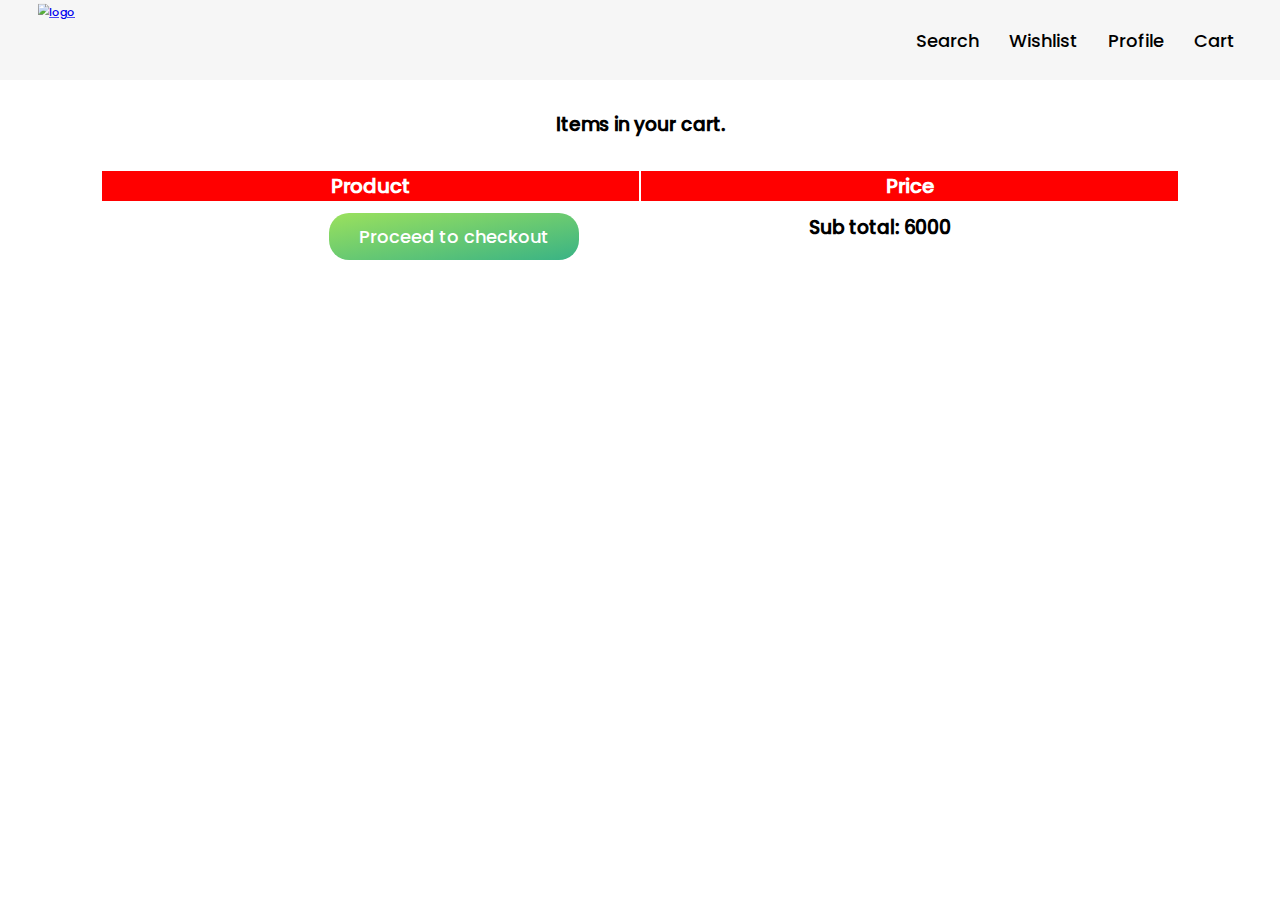
==== Invoice App/cart.html @ a247b36a "Need to work on payment page" ====
<!DOCTYPE html>
<html lang="en">
    <head>
        <meta charset="UTF-8">
        <meta http-equiv="X-UA-Compatible" content="IE=edge">
        <meta name="viewport" content="width=device-width, initial-scale=1.0">
        <title>Cart.</title>
        <link rel="stylesheet" type="text/css" href="css/style.css">
        <script src="https://kit.fontawesome.com/2a8af94606.js" crossorigin="anonymous"></script>
        <script src="js/cart.js" defer></script>
    </head>
<body>
    <header>
        <div class="left">
            <a href="index.html"><img src="images/logo.PNG" alt="logo" class="logo"></a>
        </div>
        <div class="right">
            <ul class="navLinks">
                <li class="navLink">Search <i class="fas fa-search"></i></li>
                <li class="navLink">Wishlist <i class="fas fa-shopping-bag"></i></li>
                <li class="navLink">Profile <i class="fas fa-user-alt"></i></li>
                <li class="navLink"><a href="cart.html">Cart</a> <i class="fas fa-shopping-cart"></i></li>
            </ul>
        </div>
    </header>

    <h3 class="center">Items in your cart.</h3>

    <div class="cartTable">
        <table id="table">
            <tr>
                <th>Product</th>
                <th>Price</th>
            </tr>
            <!-- <tr>
                <td><div class="sideBySide">
                    <img src="images/spects.jfif" class="smallImage">
                    <h3 class="cartItemName">Spects<br><span>(Ordered by 14 people recently)</span></h3>
                    
                </div></td>
                <td><h3 class="cartItemPrice">2000</h3></td>
            </tr> -->
            <!-- <tr>
                <td><div class="sideBySide">
                    <img src="images/spects.jfif" class="smallImage">
                    <h3 class="cartItemName">Spects<br><span>(Ordered by 14 people recently)</span></h3>
                    
                </div></td>
                <td><h3 class="cartItemPrice">2000</h3></td>
            </tr> -->
            <!-- <tr>
                <td><div class="sideBySide">
                    <img src="images/spects.jfif" class="smallImage">
                    <h3 class="cartItemName">Spects<br><span>(Ordered by 14 people recently)</span></h3>
                    
                </div></td>
                <td><h3 class="cartItemPrice">2000</h3></td>
            </tr> -->
        </table>
        <div class="subTotal">
            <a href="payment.html"><button class="proceed">Proceed to checkout</button></a>
            <h3 id="subTotal">Sub total: 6000</h3>
        </div>
    </div>
    
</body>
</html>
---- Invoice App/css/style.css ----
*{
    margin: 0;
    padding: 0;
    box-sizing: border-box;
}
@font-face {
    font-family: poppinsfont;
    src: url("../font/Poppins-Medium.ttf");
}
body{
    font-family: poppinsfont;
    background-color: rgb(255, 255, 255);
}
.center{
    text-align: center;
    margin: 30px 0;
}
header{
    width: 100%;
    height: 80px;
    display: flex;
    justify-content: space-between;
    padding: 0 30px;
    background-color: rgb(246, 246, 246);
}
.logo{
    /* height: 80px; */
    transform: scale(0.7);
}
header .navLinks{
    display: flex;
    list-style-type: none;
    height: 80px;
    align-items: center;
}
header .navLinks .navLink{
    margin: 0 15px;
    font-size: 18px;
    cursor: pointer;
}
header .navLinks .navLink a{
    text-decoration: none;
    color: black;
}
header .navLinks .navLink:hover{
    color: rgba(0, 0, 0, 0.6);
}

.products{
    width: 100%;
    display: flex;
    justify-content: space-evenly;
    margin-top: 80px;
}
.products .product{
    /* border: 1px solid black; */
    text-align: center;
    border-radius: 10px;
    box-shadow: rgba(0, 0, 0, 0.35) 0px 5px 15px;
}
.products .product .productImage{
    border-top-left-radius: 10px;
    border-top-right-radius: 10px;
}
.products .product .price{
    font-size: 18px;
    color: rgba(4, 75, 133, 0.6);
}
.products .product .rating{
    font-size: 14px;
    /* color: rgba(4, 75, 133, 0.6); */
}
.products .product .addToCart{
    border: none;
    outline: none;
    cursor: pointer;
    padding: 7px 20px;
    margin-top: 10px;
    color: white;
    font-weight: bold;
    font-size: 18px;
    font-family: poppinsfont;
    /* background: linear-gradient(45deg, #B1E48D, #78C9A4); */
    background-color: #FF5151;
    border-radius: 10px;
    width: 100%;
    /* border-bottom-left-radius: 10px;
    border-bottom-right-radius: 10px; */
}

/* style for modal */
.modal
{
    width: 40%;
    padding: 50px;
    background-color: #f3f3f3;
    position: absolute;
    left: 50%;
    top: 50%;
    transform: translate(-50%, -50%);
    z-index: 100;
    position: fixed;
}
.modal h2
{
    margin-bottom: 30px;
    font-size: 35px;
}
.closeButton
{
    position: absolute;
    right: 0;
    top: 0;
    padding: 5px;
    display: inline;
    background-color: rgba(218, 218, 218, 0.6);
    border: none;
    outline: none;
    font-size: 40px;
    cursor: pointer;
}
.overlay
{
    width: 100vw;
    height: 100vh;
    position: absolute;
    left: 0;
    top: 0;
    bottom: 0;
    right: 0;
    background-color: rgba(0, 0, 0, 0.5);
    backdrop-filter: blur(4px);
    position: fixed;
}
.hidden
{
    display: none;
}

/* cart */
.cartTable{
    width: 100%;
    /* border: 1px solid black; */
    padding: 0 100px;
}
.cartTable table{
    /* border: 1px solid black; */
    width: 100%;
}
.cartTable table th{
    color: white;
    background-color: red;
    width: 50%;
    font-size: 20px;
}
.cartTable table td{
    width: 50%;
    text-align: center;
}
.cartTable table .sideBySide{
    display: flex;
    align-items: center;
    justify-content: center;
}
.cartTable table .sideBySide .smallImage{
    width: 150px;
    height: 100px;
}
span{
    color: rgba(0, 0, 0, 0.6);
    font-size: 16px;
}
.subTotal{
    /* float: right; */
    display: flex;
    justify-content: space-evenly;
    padding-top: 10px;
}
.subTotal .proceed{
    background: linear-gradient(to top left, #39b385, #9be15d);
    padding: 10px 30px;
    border-radius: 20px;
    border: none;
    outline: none;
    color: white;
    font-family: poppinsfont;
    font-size: 18px;
    cursor: pointer;
}
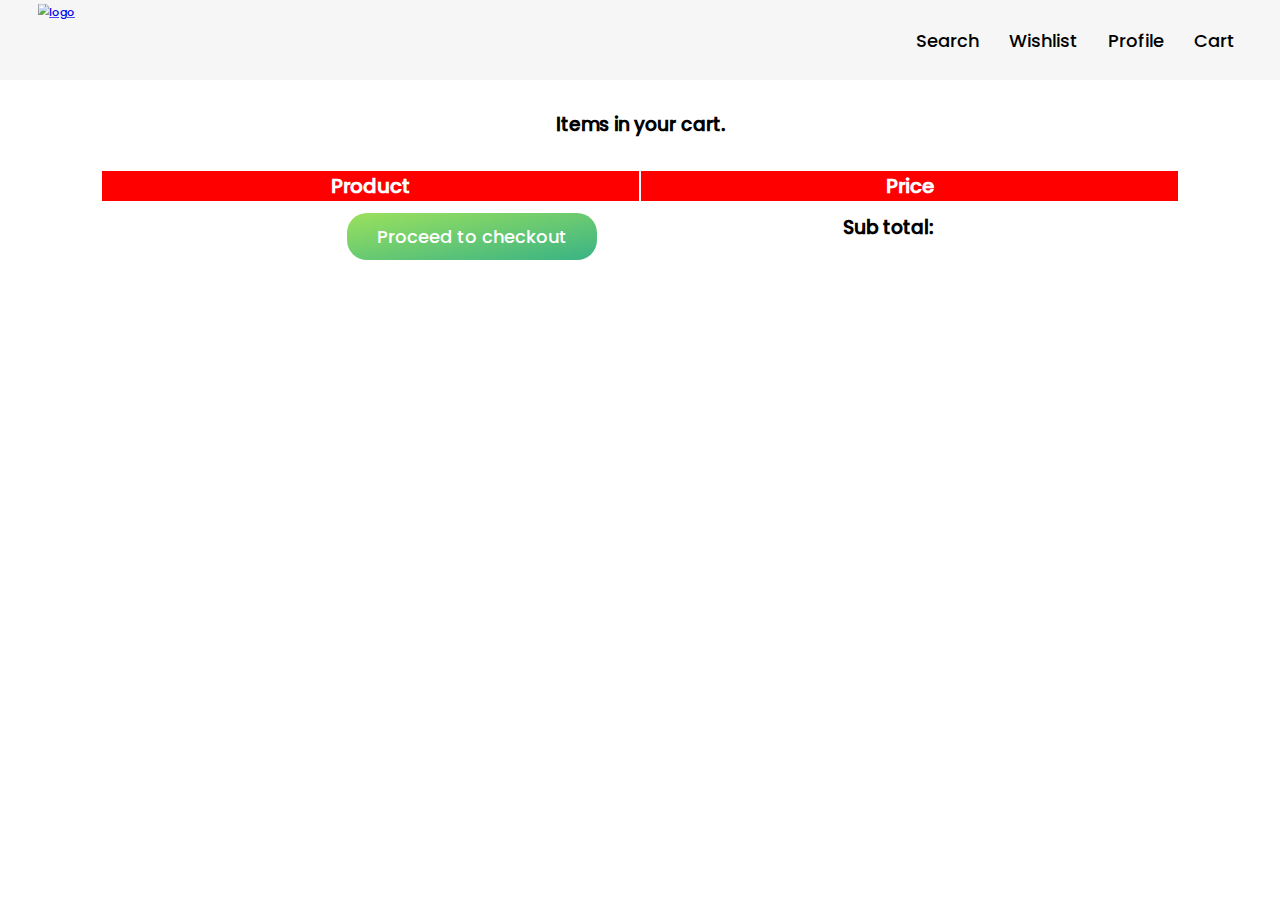
==== commit 78638eea: "Only invoices page is left" ====
--- a/Invoice App/cart.html
+++ b/Invoice App/cart.html
@@ -10,58 +10,61 @@
         <script src="js/cart.js" defer></script>
     </head>
 <body>
-    <header>
-        <div class="left">
-            <a href="index.html"><img src="images/logo.PNG" alt="logo" class="logo"></a>
+        <header>
+            <div class="left">
+                <a href="index.html"><img src="images/logo.PNG" alt="logo" class="logo"></a>
+            </div>
+            <div class="right">
+                <ul class="navLinks">
+                    <li class="navLink">Search <i class="fas fa-search"></i></li>
+                    <li class="navLink">Wishlist <i class="fas fa-shopping-bag"></i></li>
+                    <li class="navLink">Profile <i class="fas fa-user-alt"></i></li>
+                    <li class="navLink"><a href="cart.html">Cart</a> <i class="fas fa-shopping-cart"></i></li>
+                </ul>
+            </div>
+        </header>
+    
+        <h3 class="center">Items in your cart.</h3>
+    
+        <div class="cartTable">
+            <table id="table">
+                <tr>
+                    <th>Product</th>
+                    <th>Price</th>
+                </tr>
+                <!-- <tr>
+                    <td><div class="sideBySide">
+                        <img src="images/spects.jfif" class="smallImage">
+                        <h3 class="cartItemName">Spects<br><span>(Ordered by 14 people recently)</span></h3>
+                        
+                    </div></td>
+                    <td><h3 class="cartItemPrice">2000</h3></td>
+                </tr> -->
+                <!-- <tr>
+                    <td><div class="sideBySide">
+                        <img src="images/spects.jfif" class="smallImage">
+                        <h3 class="cartItemName">Spects<br><span>(Ordered by 14 people recently)</span></h3>
+                        
+                    </div></td>
+                    <td><h3 class="cartItemPrice">2000</h3></td>
+                </tr> -->
+                <!-- <tr>
+                    <td><div class="sideBySide">
+                        <img src="images/spects.jfif" class="smallImage">
+                        <h3 class="cartItemName">Spects<br><span>(Ordered by 14 people recently)</span></h3>
+                        
+                    </div></td>
+                    <td><h3 class="cartItemPrice">2000</h3></td>
+                </tr> -->
+            </table>
+            <div class="subTotal">
+                <a href="payment.html"><button class="proceed">Proceed to checkout</button></a>
+                <h3 id="subTotal">Sub total: </h3>
+            </div>
         </div>
-        <div class="right">
-            <ul class="navLinks">
-                <li class="navLink">Search <i class="fas fa-search"></i></li>
-                <li class="navLink">Wishlist <i class="fas fa-shopping-bag"></i></li>
-                <li class="navLink">Profile <i class="fas fa-user-alt"></i></li>
-                <li class="navLink"><a href="cart.html">Cart</a> <i class="fas fa-shopping-cart"></i></li>
-            </ul>
-        </div>
-    </header>
 
-    <h3 class="center">Items in your cart.</h3>
-
-    <div class="cartTable">
-        <table id="table">
-            <tr>
-                <th>Product</th>
-                <th>Price</th>
-            </tr>
-            <!-- <tr>
-                <td><div class="sideBySide">
-                    <img src="images/spects.jfif" class="smallImage">
-                    <h3 class="cartItemName">Spects<br><span>(Ordered by 14 people recently)</span></h3>
-                    
-                </div></td>
-                <td><h3 class="cartItemPrice">2000</h3></td>
-            </tr> -->
-            <!-- <tr>
-                <td><div class="sideBySide">
-                    <img src="images/spects.jfif" class="smallImage">
-                    <h3 class="cartItemName">Spects<br><span>(Ordered by 14 people recently)</span></h3>
-                    
-                </div></td>
-                <td><h3 class="cartItemPrice">2000</h3></td>
-            </tr> -->
-            <!-- <tr>
-                <td><div class="sideBySide">
-                    <img src="images/spects.jfif" class="smallImage">
-                    <h3 class="cartItemName">Spects<br><span>(Ordered by 14 people recently)</span></h3>
-                    
-                </div></td>
-                <td><h3 class="cartItemPrice">2000</h3></td>
-            </tr> -->
-        </table>
-        <div class="subTotal">
-            <a href="payment.html"><button class="proceed">Proceed to checkout</button></a>
-            <h3 id="subTotal">Sub total: 6000</h3>
-        </div>
-    </div>
+    
+    
     
 </body>
 </html>--- a/Invoice App/css/style.css
+++ b/Invoice App/css/style.css
@@ -186,4 +186,113 @@
     font-family: poppinsfont;
     font-size: 18px;
     cursor: pointer;
+}
+
+/* payment */
+.main{
+    display: flex;
+    width: 100%;
+    padding: 0 100px;
+}
+.main .left, .main .right{
+    width: 50%;
+}
+.main .left form{
+    display: flex;
+    flex-direction: column;
+}
+.main .left form input, .main .left form textarea{
+    padding: 8px;
+    border: none;
+    outline: none;
+    border-radius: 3px;
+    font-size: 18px;
+    background-color: rgb(228, 228, 228);
+}
+#pay{
+    padding-top: 10px;
+    font-size: 18px;
+    margin-top: 10px;
+    cursor: pointer;
+    width: 100%;
+}
+.centerr{
+    text-align: center;
+    color: rgba(0, 0, 0, 0.6);
+}
+.main .right img{
+    height: 440px
+}
+
+/* success */
+.success{
+    width: 100%;
+    display: flex;
+    flex-direction: column;
+    justify-content: center;
+    align-items: center;
+}
+.success img{
+    width: 300px;
+}
+.success button{
+    padding: 10px 40px;
+    border-radius: 20px;
+    outline: none;
+    border: none;
+    cursor: pointer;
+    font-size: 18px;
+    box-shadow: rgba(50, 50, 93, 0.25) 0px 2px 5px -1px, rgba(0, 0, 0, 0.3) 0px 1px 3px -1px;
+}
+.success button:hover{
+    background-color: rgb(228, 228, 228);
+}
+
+/* invoice */
+#invoice{
+    padding: 50px;
+    position: relative; 
+}
+.invoice{
+    width: 100%;
+    border: 1px solid black;
+    padding: 10px 50px;
+}
+.invoice .top{
+    display: flex;
+    justify-content: space-between;
+}
+.invoice .from{
+    margin: 30px 0;
+}
+.invoice .to{
+    display: flex;
+    justify-content: space-between;
+}
+.invoice table{
+    margin: 20px 0;
+    width: 100%;
+    text-align: center;
+}
+.invoice table #topRow{
+    background-color: rgb(83, 83, 83);
+}
+.invoice table th, td{
+    padding: 10px 0;
+}
+.invoice table tr:nth-child(odd){
+    background-color: rgb(235, 235, 235);
+}
+.invoice .subTotal{
+    display: flex;
+    flex-direction: column;
+    position: relative; 
+    /* float: right; */
+    left: 80%;
+}
+.red{
+    color: red;
+}
+.green{
+    color: green;
 }